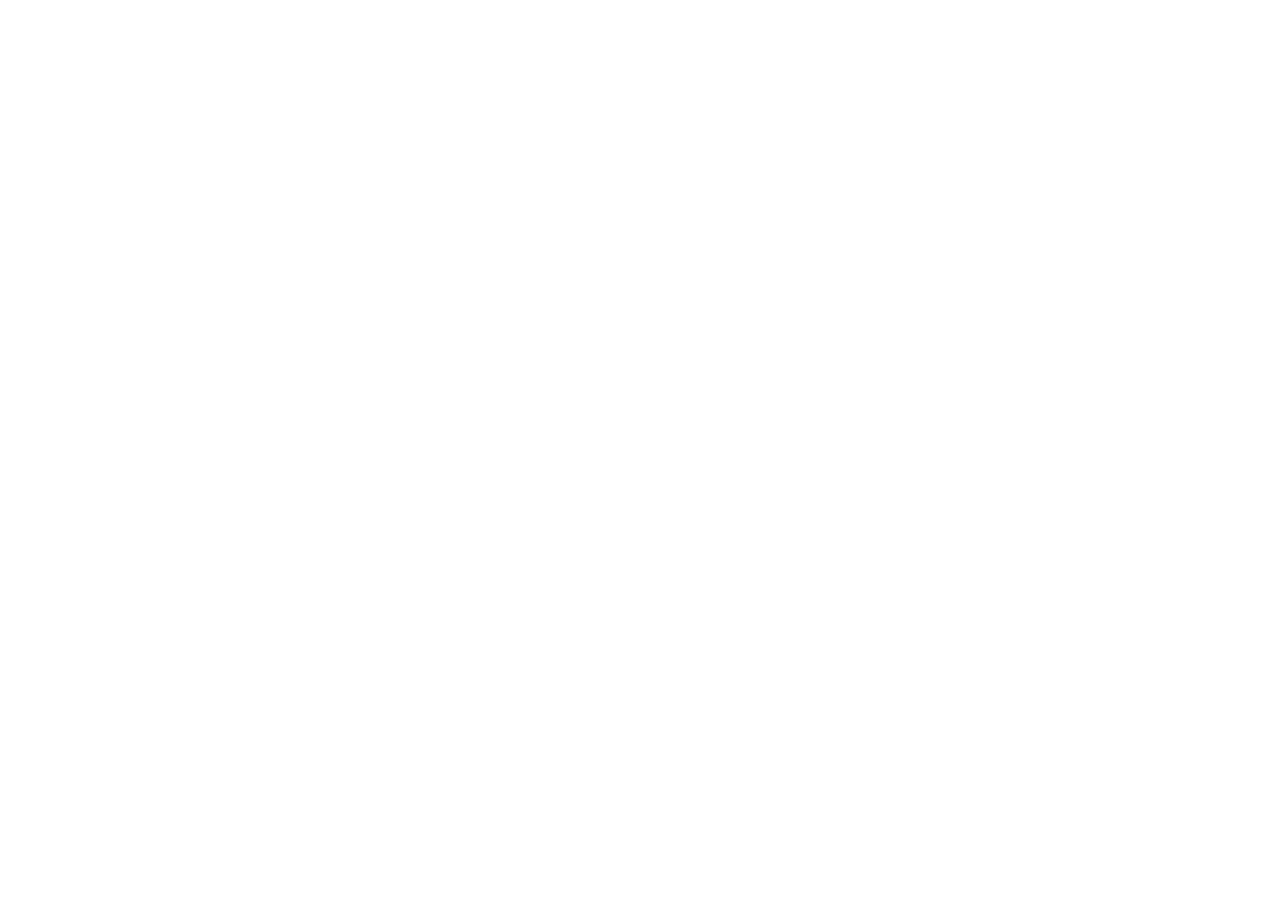
==== index.html @ a0fd48d3 "Deploying to gh-pages from @ tanyyaato/goit-js-hw-11@f96dcae840e7a40052f4b5bb6e5893e7cfef9136 🚀" ====
<!DOCTYPE html>
<html lang="en">

<head>
  <meta charset="UTF-8" />
  <link rel="icon" type="image/svg+xml" href="/favicon.svg" />
  <meta name="viewport" content="width=device-width, initial-scale=1.0" />
  <title>Vanilla App Template</title>
  
  <script type="module" crossorigin src="/goit-js-hw-11/commonHelpers.js"></script>
  <link rel="stylesheet" href="/goit-js-hw-11/assets/index-b3d1a2ef.css">
</head>

<body>


  <section>


  </section>




  
</body>

</html>
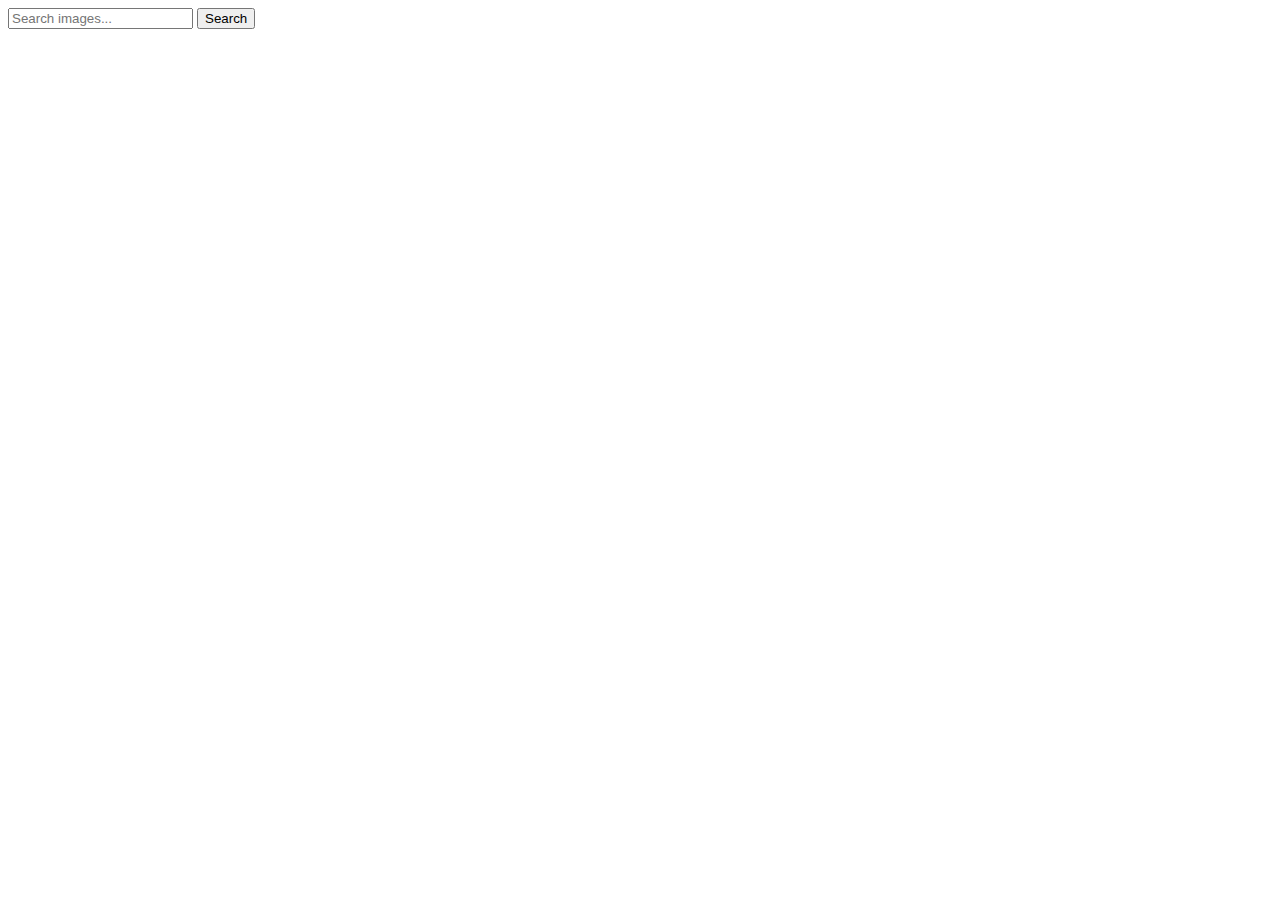
==== commit e5f106ed: "Deploying to gh-pages from @ tanyyaato/goit-js-hw-11@b8d206f0c1a1ad057fcd109b43b0124d13664f57 🚀" ====
--- a/index.html
+++ b/index.html
@@ -3,7 +3,6 @@
 
 <head>
   <meta charset="UTF-8" />
-  <link rel="icon" type="image/svg+xml" href="/favicon.svg" />
   <meta name="viewport" content="width=device-width, initial-scale=1.0" />
   <title>Vanilla App Template</title>
   
@@ -14,14 +13,15 @@
 <body>
 
 
-  <section>
+  <form autocomplete="off" class="form js-form">
+    <input type="text" class="input js-input" placeholder="Search images...">
+    <button type="submit" class="form-button js-form-button">Search</button>
+  </form>
+  <ul class="list"></ul>
 
 
-  </section>
-
-
-
-
+  
+  
   
 </body>
 
